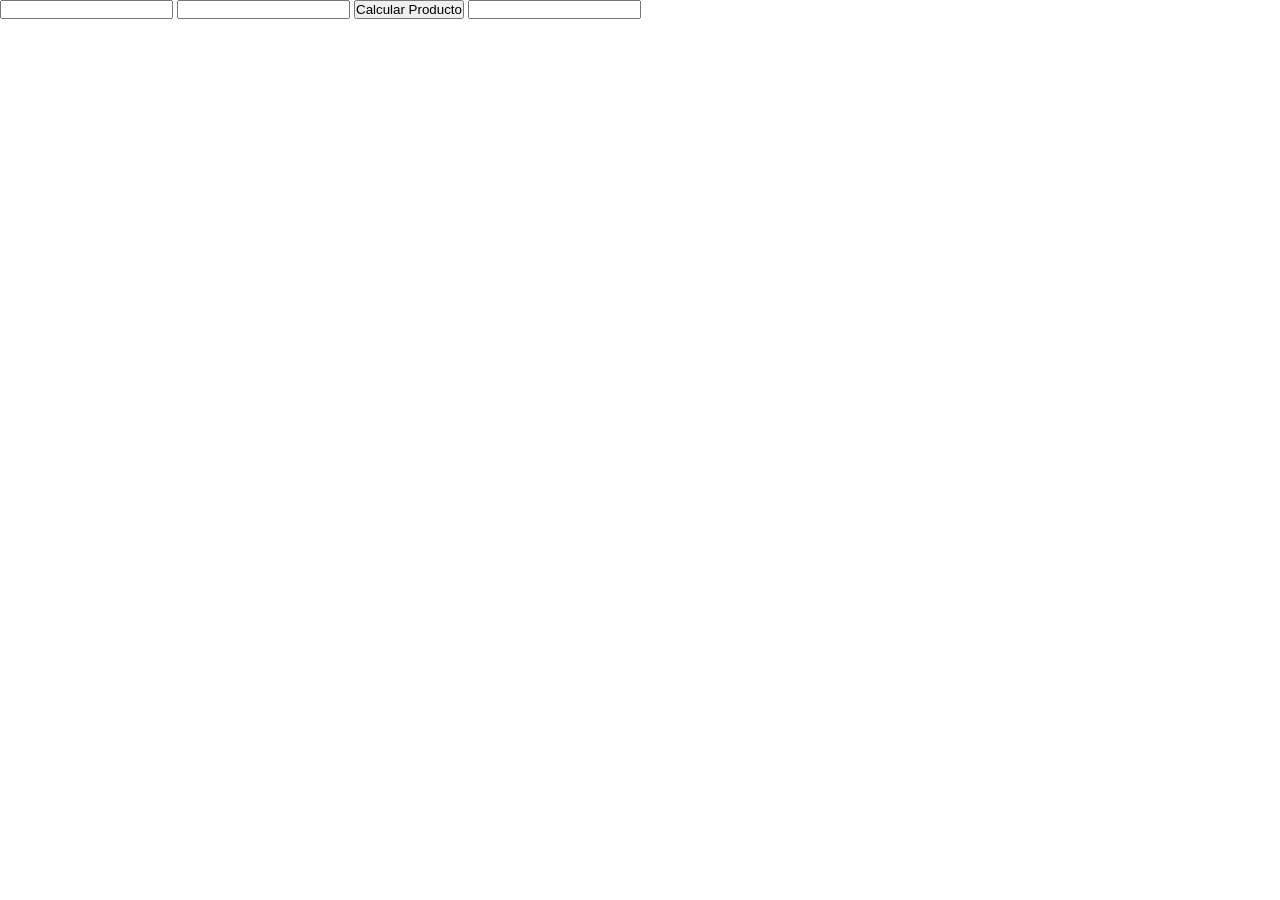
==== index.html @ 4ff2d3cf "c222" ====
<!DOCTYPE html>
<html lang="en">
    <head>
        <meta charset="UTF-8">
        <title>Reloj</title>


<link rel="stylesheet" href="estilos.css" >

        
    </head>
    <body>

 
<input id="multiplicando" type="number"/>
<input id="multiplicador" type="number"/>
<button id="btnproducto" onclick="calcula()">Calcular Producto</button>
<input id="producto" type="number"/>
<!-- <script src="intro.js"></script> -->
<script src="miscript.js"></script>



    </body>

</html>
---- estilos.css ----
* {
margin: 0;
padding: 0;
-webkit-box-sizing: border-box;
-moz-box-sizing: border-box;
box-sizing: border-box;

}


body{
/* background: white; */
background-size: cover;
color:#fff;
font-size: 16px;

}


.wrap {
    
    width: 90%;
max-width: 1000px;

}

.widget{
    background: #1707DC ;    
width: 40%;
margin: 2em;

}

.widget p {

    display: inline-block;
    line-height: 1em;
}


.fecha {
font-family: Verdana;
text-align: center;
font-size: 1.5em;
margin-bottom: 0.3125rem;
/* background: rgba(0,0,0,.5); */

padding: 20px;
width: 100%;

}

.reloj {
font-family: Verdana;
width: 100%;
padding: 20px;
font-size: 4em;
text-align: center;
/* background: rgba(0,0,0,.5); */
}

.reloj .caja-segundos{
display: inline-block;
}

.reloj .segundos,
.reloj .ampm{
font-size: 2rem;
display: block;
}
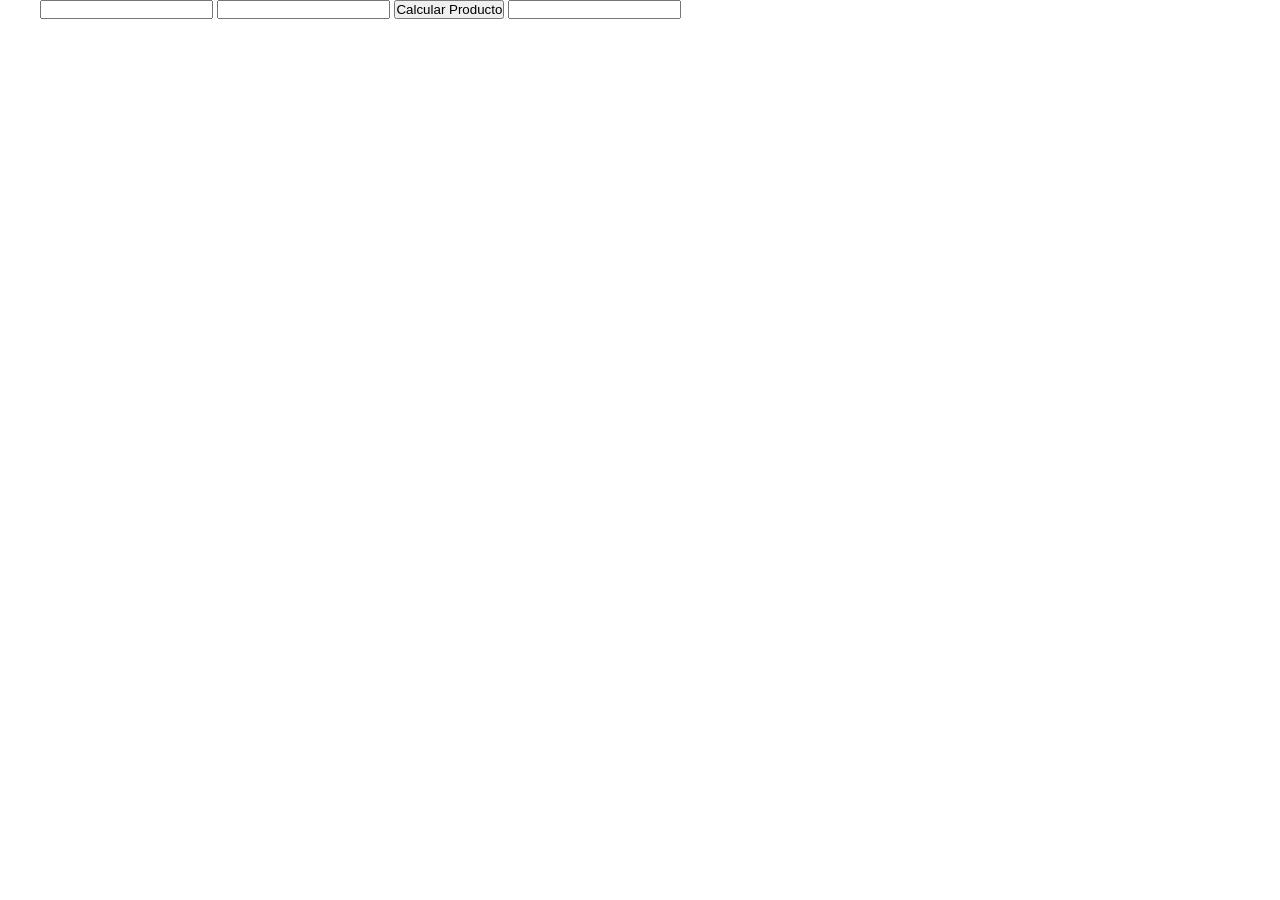
==== commit ccc285c2: "c1" ====
--- a/index.html
+++ b/index.html
@@ -11,7 +11,7 @@
     </head>
     <body>
 
- 
+ <label>Percy</label>
 <input id="multiplicando" type="number"/>
 <input id="multiplicador" type="number"/>
 <button id="btnproducto" onclick="calcula()">Calcular Producto</button>
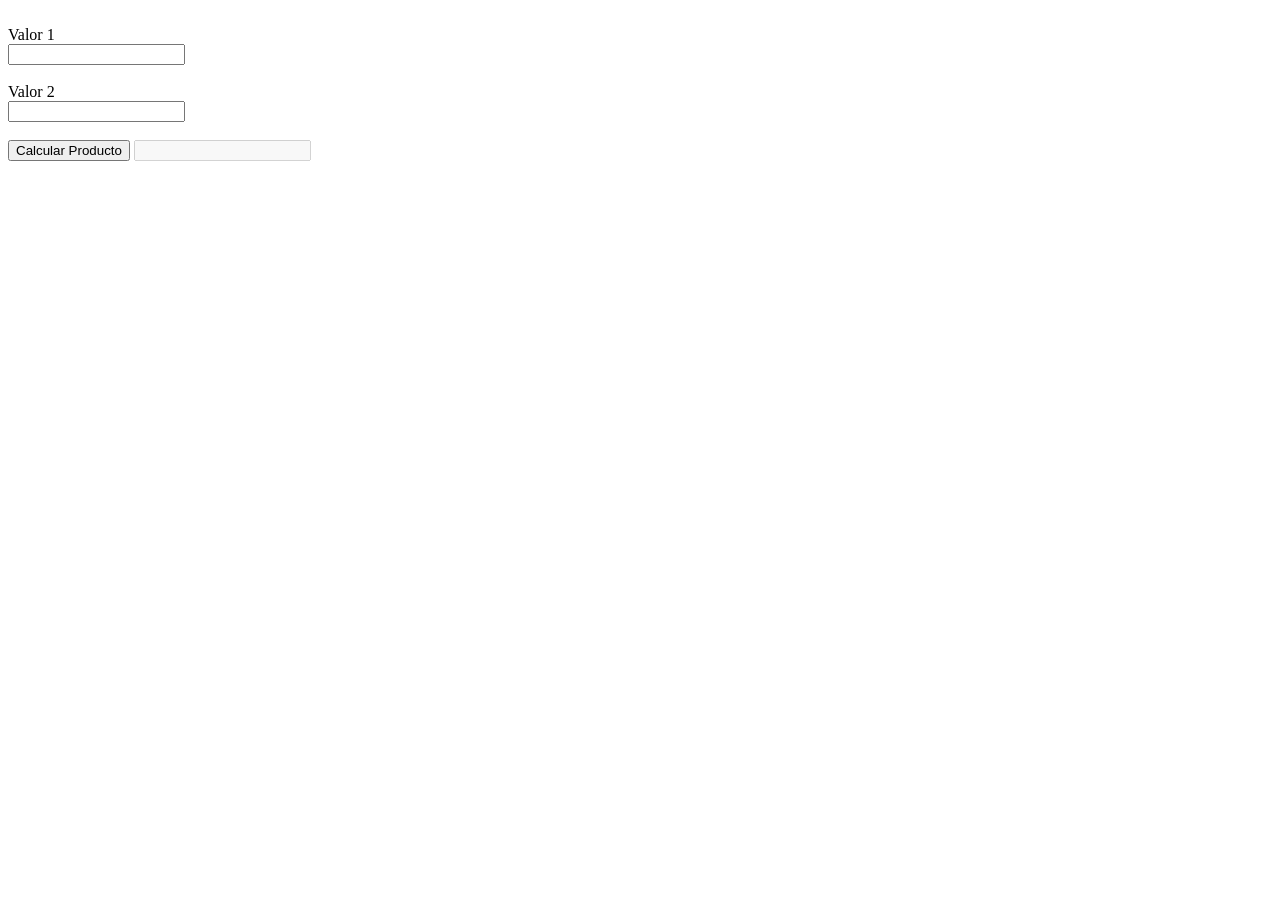
==== commit b011cd73: "c22" ====
--- a/index.html
+++ b/index.html
@@ -2,20 +2,28 @@
 <html lang="en">
     <head>
         <meta charset="UTF-8">
-        <title>Reloj</title>
+        <title>Multiplicación</title>
 
 
-<link rel="stylesheet" href="estilos.css" >
+<!-- <link rel="stylesheet" href="estilos.css" > -->
 
         
     </head>
     <body>
+<br/>
+<label>Valor 1</label>
+ <br/>
+<input id="multiplicando" type="number"/>
+<br/>
+<br/>
+<label>Valor 2</label>
+<br/>
+<input id="multiplicador" type="number"/>
+<br/>
+<br/>
+<button id="btnproducto" onclick="calcula()">Calcular Producto</button>
 
- <label>Percy</label>
-<input id="multiplicando" type="number"/>
-<input id="multiplicador" type="number"/>
-<button id="btnproducto" onclick="calcula()">Calcular Producto</button>
-<input id="producto" type="number"/>
+<input id="producto" type="number" disabled/>
 <!-- <script src="intro.js"></script> -->
 <script src="miscript.js"></script>
 
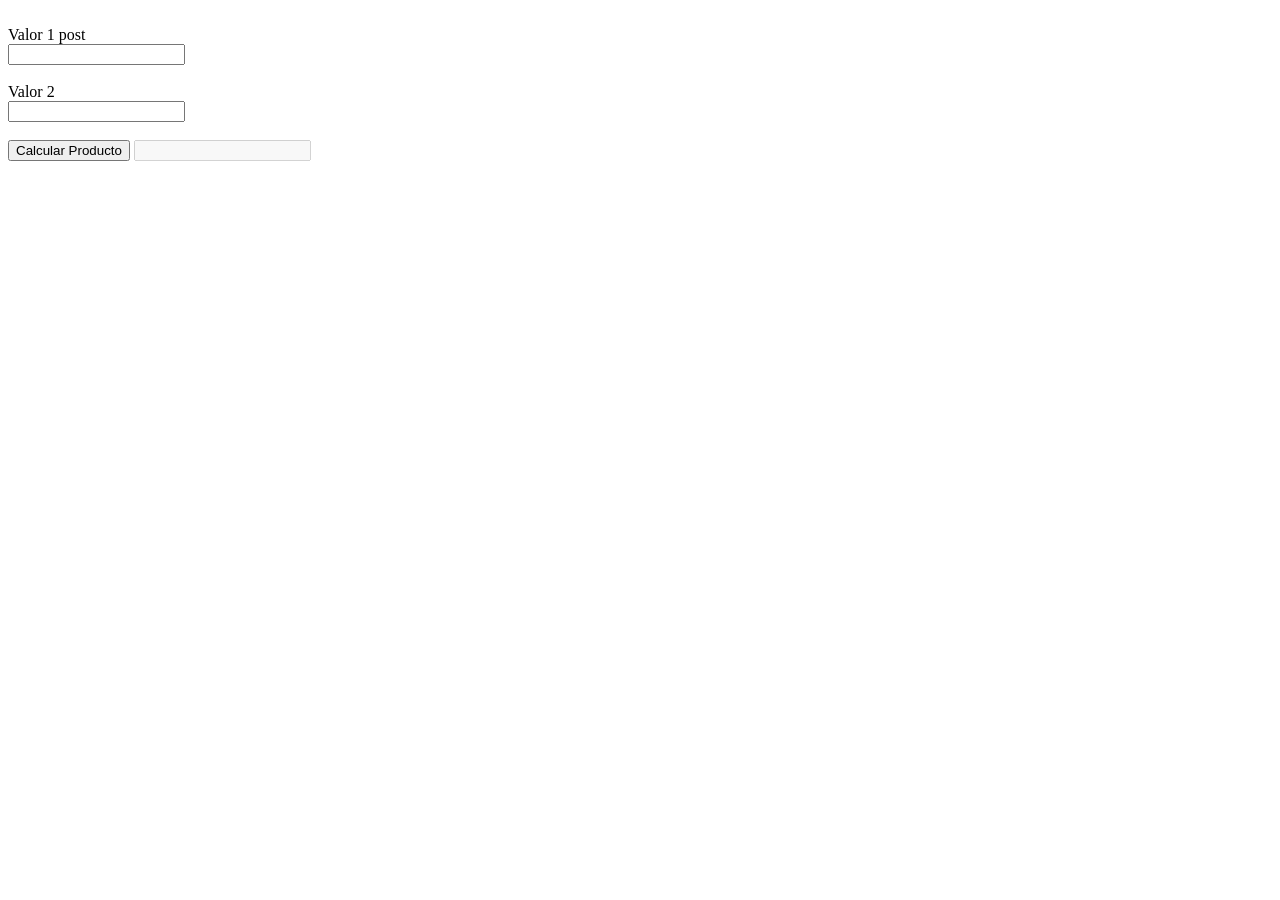
==== commit aa91cacf: "c3" ====
--- a/index.html
+++ b/index.html
@@ -11,7 +11,7 @@
     </head>
     <body>
 <br/>
-<label>Valor 1</label>
+<label>Valor 1 post</label>
  <br/>
 <input id="multiplicando" type="number"/>
 <br/>
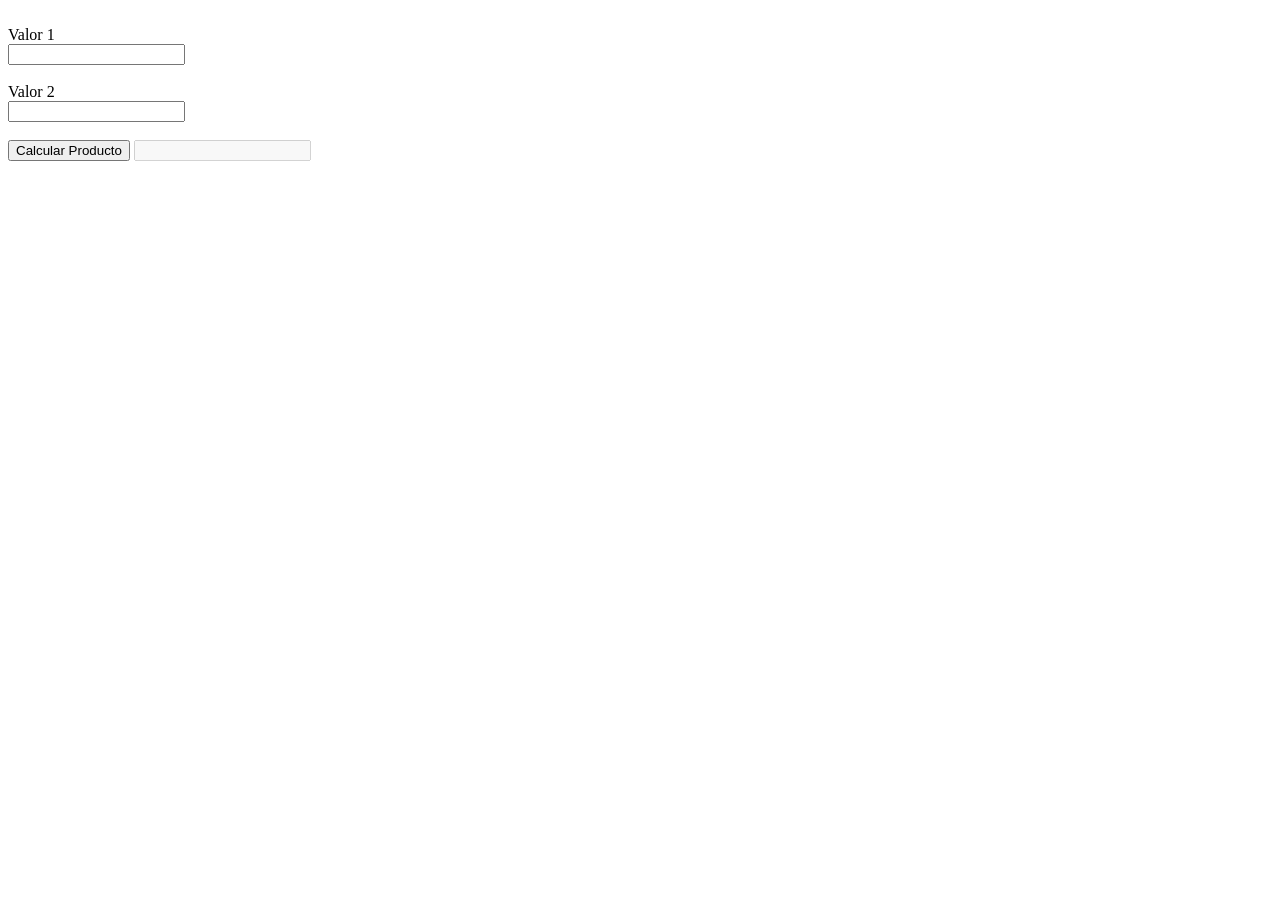
==== commit 6df1522e: "c7" ====
--- a/index.html
+++ b/index.html
@@ -11,7 +11,7 @@
     </head>
     <body>
 <br/>
-<label>Valor 1 post</label>
+<label>Valor 1</label>
  <br/>
 <input id="multiplicando" type="number"/>
 <br/>
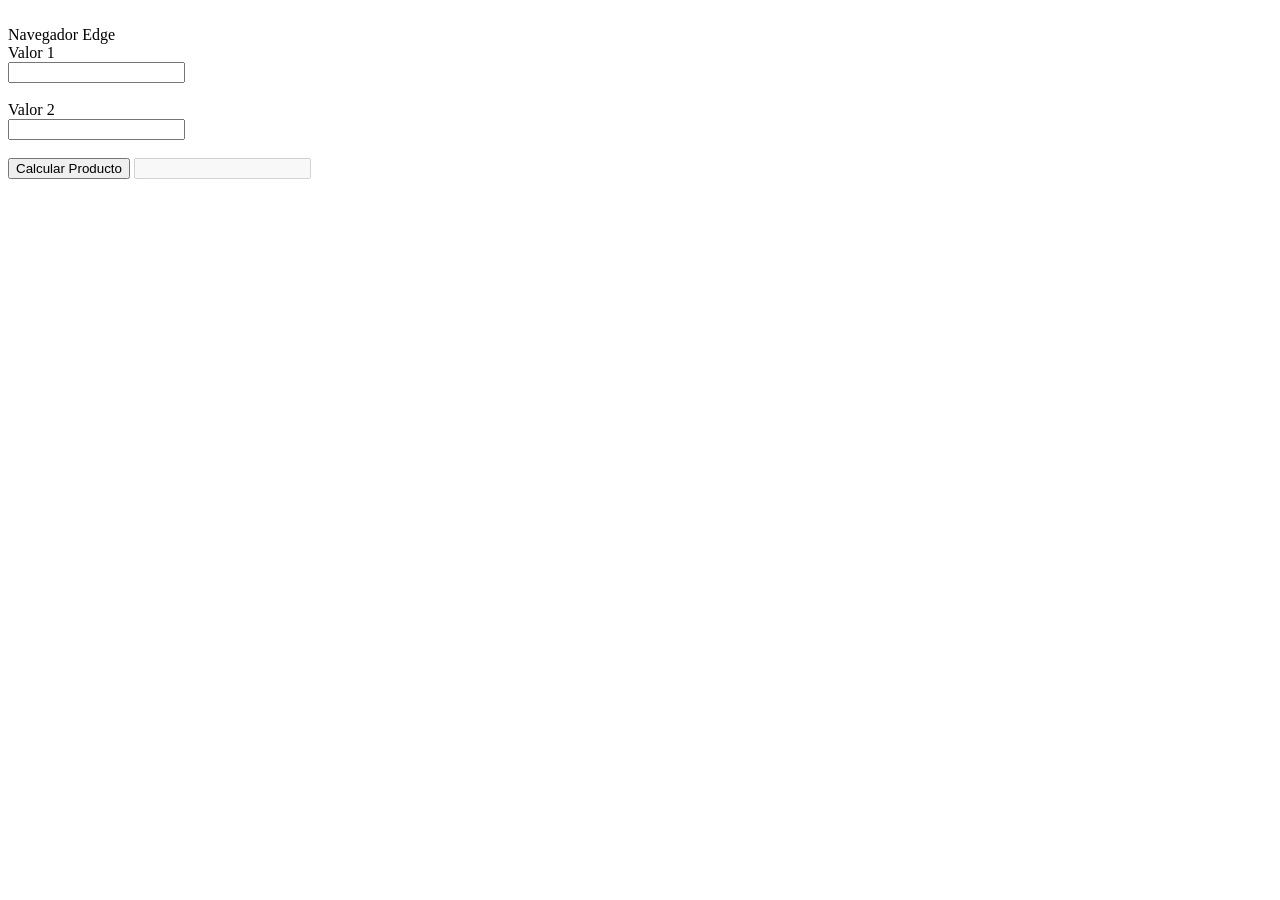
==== commit d28f9a39: "c/8" ====
--- a/index.html
+++ b/index.html
@@ -10,6 +10,8 @@
         
     </head>
     <body>
+<br/>
+<label>Navegador Edge</label>
 <br/>
 <label>Valor 1</label>
  <br/>
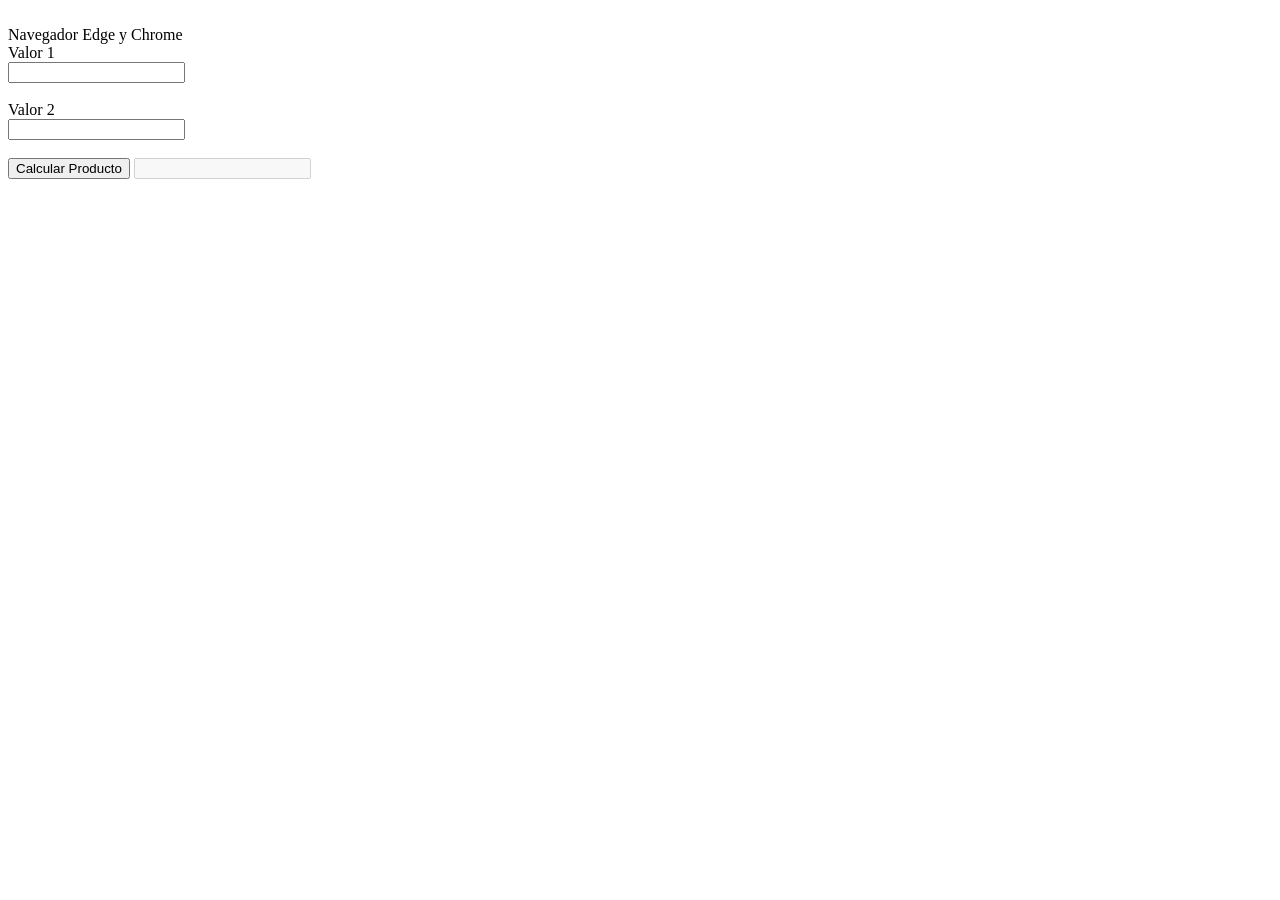
==== commit edb77c84: "c77" ====
--- a/index.html
+++ b/index.html
@@ -11,7 +11,7 @@
     </head>
     <body>
 <br/>
-<label>Navegador Edge</label>
+<label>Navegador Edge y Chrome</label>
 <br/>
 <label>Valor 1</label>
  <br/>
